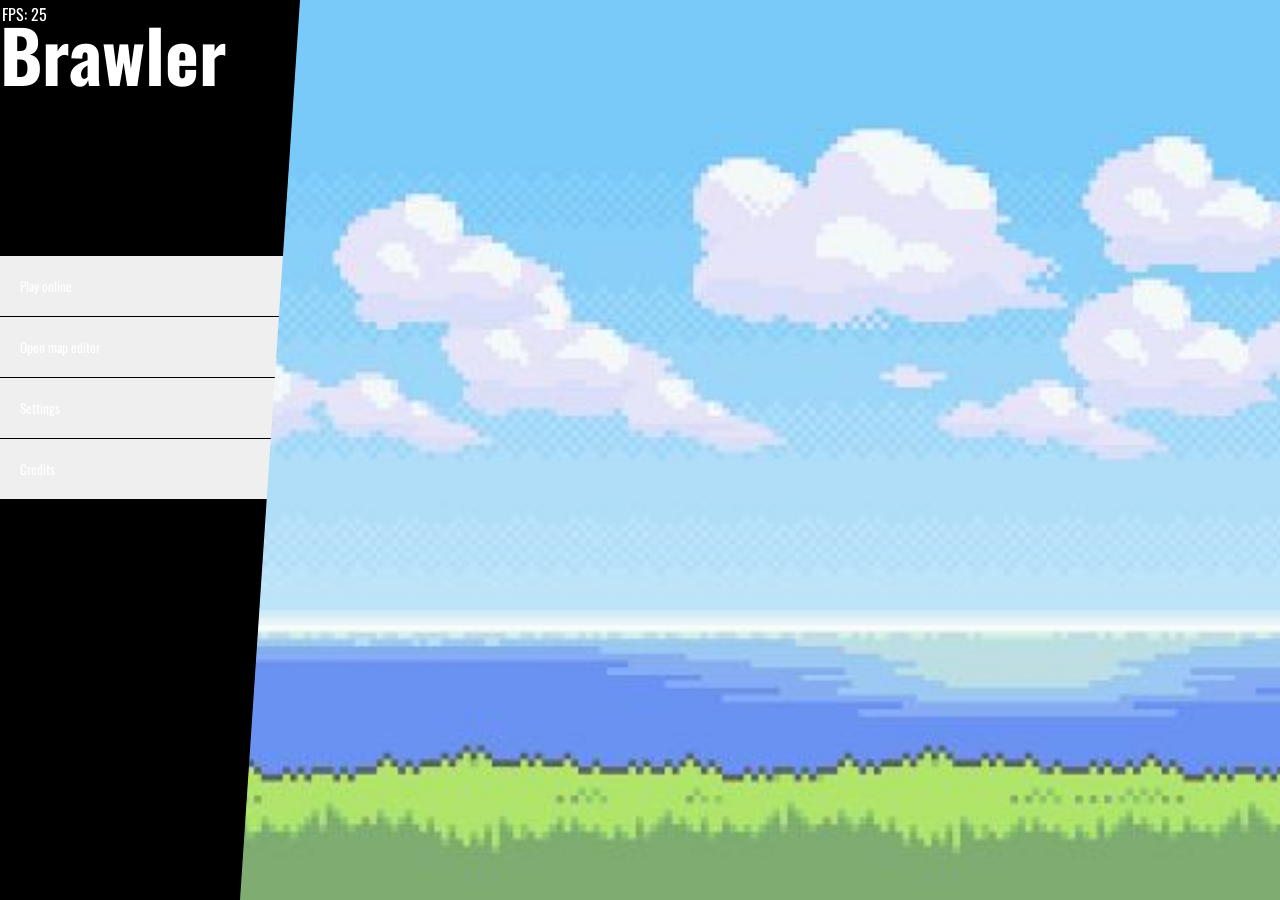
==== index.html @ 238782bf "changed test slider's range" ====
<!DOCTYPE html>
<html lang="en">
<head>
    <meta charset="UTF-8">
    <meta name="viewport" content="width=device-width, initial-scale=1.0">
    <title>Brawler</title>
    <link rel="stylesheet" href="style.css">
    <link rel="stylesheet" href="importfonts.css">
    <link rel="stylesheet" href="slider.css">

    <script src="dataset.js"></script>
    <script src="gameobject.js"></script>
    <script src="drawVector.js"></script>
    <script src="version.js"></script>
    <script src="particlesystem.js"></script>
    <script src="slider.js"></script>
</head>
<body>
    <div id="modal" style="display: none;"></div>
    <main id="mainmenucontainer">
        <h1>Brawler</h1>
        <nav id="mainmenu">
            <button onclick="mainPlayOnline()">Play online</button>
            <button onclick="alert('COMING SOON')">Open map editor</button>
            <button onclick="menuSettingsMenu()">Settings</button>
            <button onclick="mainCredits()">Credits</button>
        </nav>
        <nav id="servermenu">
            <button onclick="serverMenuPlayOfficial()"><span>Join official server</span></button>
            <button onclick="serverMenuPlayCustom()"><span>Join community server</span></button>
            <button onclick="alert('COMING SOON')"><span>Manage community servers</span></button>
        </nav>
        <nav id="officialservers" class="serverlistmenu">
            
        </nav>
        <nav id="customservers" class="serverlistmenu">
            
        </nav>
        <div id="serverdetails">
            <p id="servername"></p>
            <p id="serverregion"></p>
            <p id="preciseregion"></p>
            <p id="serveraddress"></p>
            <p id="serversecure"></p>
        </div>
        <nav id="creditsmenu">
            <ul>
                <li>gregoryk07 - coding</li>
                <li>Macedoniix - artwork</li>
            </ul>
        </nav>
        <nav id="settings">
            <button onclick="alert('COMMING SOON')"><span>Controls</span></button>
            <button onclick="alert('COMMING SOON')"><span>Sounds</span></button>
            
            <input oninput="updateSlider(this)" onchange="updateSlider(this)" label="TEST SLIDER" type="range" name="" id="" min="0" max="10" value="5">
        </nav>
        <nav id="soundsettings">
        </nav>
    </main>
    
    
    
    <div id="stats">FPS: </div>
    <div id="sprites"></div>
    <div id="chatbox">
        <div id="chatcontents"></div>
        <div id="chatinputsection">
            <input type="text" name="" id="chatmsg" onclick="openChat()">
            <input type="button" value="SEND" id="chatsendbtn" onclick="sendChatMSG()" style="cursor: pointer;">
        </div>
    </div>
</body>
    <script src="modal.js"></script>
<script src="mainmenu.js"></script>
<script src="netcode.js"></script>
<script src="input.js"></script>
<script src="main.js"></script>
</html>
---- style.css ----
*{
    font-family: Oswald, Helvetica, sans-serif;
    user-select: none;
    /* cursor: url('assets/cursor_b.png') 8 8, auto */
}
body{
    background: url(assets/backgroundpage.jpg);
    background-size: cover;
    width: 100%;
    height: 100vh;
    padding: 0;
    margin: 0;
}
#stats{
    left: 0;
    top: 0;
    position: fixed;
    z-index: 5;
    color: white;
    background-color: rgba(0, 0, 0, 0.6);
    width: fit-content;
    padding: 2px;
}
.characters{
    width: 128px;
    height: 128px;
    background-color: rgba(0, 128, 0, 0.5);
    position: fixed;
    bottom: 0;
    left: 0;
    text-align: center;
}
.sprites{
    z-index: 10
}
#modal{
    position: fixed;
    left: 25%;
    right: 25%;
    top: 25%;
    bottom: 25%;
    background-color: rgb(20, 20, 20);
    color: white;
    z-index: 10;
    padding: 20px;
    border-radius: 10px;
}
nav#mainmenu{
    padding: 20% 0;
    display: flex;
    flex-direction: column;
    align-items: center;
    text-align: left;
    gap: 1px;
    position: fixed;
    left: 0;
    top: 0;
    bottom: 0;
    /* background-color: rgb(66, 66, 66); */
    background-color: black;
    /* opacity: 0.5; */
    width: 300px;
    z-index: 3;
    clip-path: polygon(0% 0%, 0% 100%, 80% 100%, 100% 0%);

}
nav#mainmenu>button{
    text-align: left;
    width: 100%;
    color: white;
    background: linear-gradient(yellow);

    background-position: -300px 0;
    background-repeat: no-repeat;
    background-size: 300px;
    padding: 20px;
    /* cursor: url('assets/cursor2_b.png') 8 8, pointer; */
    cursor: pointer;
    transition-duration: 200ms;
    border: none;
}
nav#mainmenu>button:hover, nav#mainmenu>button.selectedMenu{
    color: black;
    background-position: 0;
    transition-duration: 400ms;
}
nav#servermenu, nav#settings{
    z-index: 2;
    padding: 20% 0;
    display: flex;
    flex-direction: column;
    align-items: center;
    text-align: left;
    gap: 1px;
    position: fixed;
    left: -160px;
    top: 0;
    bottom: 0;
    background-color: rgba(0, 0, 0, 0.5);
    /* opacity: 0.5; */
    width: 400px;
    transition-duration: 200ms;
    clip-path: polygon(15% 0%, 0% 100%, 85% 100%, 100% 0%);
}
nav#servermenu>button, nav#settings>button{
    text-align: left;
    width: 100%;
    color: white;
    background: linear-gradient(yellow);

    background-position: -450px 0;
    background-repeat: no-repeat;
    background-size: 450px;
    padding: 20px;
    /* cursor: url('assets/cursor2_b.png') 8 8, pointer; */
    cursor: pointer;
    transition-duration: 200ms;
    border: none;
}
nav#servermenu>button:hover, nav#servermenu>button.selectedMenu, nav#settings>button:hover, nav#settings>button.selectedMenu{
    color: black;
    background-position: 0;
    transition-duration: 400ms;
}
nav#servermenu>button>span, nav#settings>button>span{
    margin-left: 50px;
}
.serverlistmenu{
    z-index: 1;
    padding: 20% 0;
    display: flex;
    flex-direction: column;
    align-items: center;
    text-align: left;
    gap: 1px;
    position: fixed;
    left: 530px;
    top: 100vh;
    bottom: -100vh;
    background-color: rgba(0, 0, 0, 0.5);
    /* opacity: 0.5; */
    width: 400px;
    clip-path: polygon(15% 0%, 0% 100%, 85% 100%, 100% 0%);
    transition-duration: 200ms;
}
.serverlistmenu>button{
    text-align: left;
    width: 100%;
    color: white;
    background: linear-gradient(yellow);

    background-position: -400px 0;
    background-repeat: no-repeat;
    background-size: 400px;
    padding: 20px;
    /* cursor: url('assets/cursor2_b.png') 8 8, pointer; */
    cursor: pointer;
    transition-duration: 200ms;
    border: none;
}
.serverlistmenu>button:hover, .serverlistmenu>button.selectedMenu, nav>button.selectedMenuController{
    color: black !important;
    background-position: 0 !important;
    transition-duration: 400ms !important;
}
nav>button.selectedMenuController{
    outline: 2px white solid;
}
.serverlistmenu>button>span{
    margin-left: 50px;
}
*:focus-visible{
    outline: none;
}
main#mainmenucontainer>h1{
    color: white;
    z-index: 4;
    position: sticky;
    font-size: 450%;
    margin: 0;
}
#creditsmenu{
    z-index: 2;
    padding: 20% 0;
    display: flex;
    flex-direction: column;
    align-items: center;
    text-align: left;
    gap: 1px;
    position: fixed;
    left: -160px;
    top: 0;
    bottom: 0;
    background-color: rgba(0, 0, 0, 0.5);
    /* opacity: 0.5; */
    width: 400px;
    transition-duration: 200ms;
    clip-path: polygon(15% 0%, 0% 100%, 85% 100%, 100% 0%);
    color: white;
}
#creditsmenu>ul{
    list-style: none;
    font-size: 200%;
}
#chatbox{
    background-color: rgba(0, 0, 0, 0.7);
    width: 250px;
    height: 150px;
    bottom: 0;
    right: 0;
    position: fixed;
}
#chatinputsection{
    height: 20px;
}
#chatcontents{
    height: 130px;
    width: 250px;
    color: white;
    /* padding: 2px; */
    overflow: auto;
}
::-webkit-scrollbar{
    width: 0;
}
#chatsendbtn{
    background-color: rgba(0, 0, 0, 0.3);
    color: white;
    float: right;
    width: 40px;
    height: 20px;
    padding: 0;
    margin: 0;
    border: none;
}
#chatmsg{
    background-color: rgba(0, 0, 0, 0.3);
    color: white;
    border: none;
    width: 200px;
    height: 16px;
    float: left;
    margin: 0;
    padding: 2px 5px;
}
.nickname_nameplate{
    color: white;
    background-color: rgba(0, 0, 0, 0.7);
    transform: translateY(-30px);
    display: inline-block;
    padding: 1px;
    text-transform: uppercase;
    width: max-content;
}
#serverdetails{
    background-color: rgba(0, 0, 0, 0.5);
    top: 0;
    bottom: 0;
    right: -340px;
    width: 300px;
    height: 100vh;
    position: fixed;
    color: white;
    padding-left: 20px;
    align-items: center;
    padding-top: 30vh;
    padding-right: 20px;
    transition-duration: 200ms;
}
---- importfonts.css ----
@font-face {
    font-family: Oswald;
    src: url('fonts/Oswald-VariableFont_wght.ttf');
}
---- slider.css ----
input[type='range'] {
    -webkit-appearance: none;
    appearance: none;
    width: 100%;
    height: 10px;
    cursor: pointer;
    /* Initial state: 50% blue, 50% grey */
    background: linear-gradient(to right, yellow 50%, grey 50%);
    padding: 0px;
    margin: 25px;
    padding: 0;
    transition-duration: 200ms
  }
input[type="range"]:hover, input[type="range"].selectedMenuController{
  margin: 0 !important;
  padding: 25px 0 !important;
}

input[label]:before{
    content: attr(label);
    color: white;
    position: absolute;
    transform: translate(70px, -15px);
    text-shadow: 1px 1px 0px black, 1px -1px 0px black, -1px -1px 0px black, -1px 1px 0px black;
}
input[value]::after{
  content: attr(value);
    color: white;
    position: absolute;
    transform: translate(330px,  0px);
    text-align: right;
    text-shadow: 1px 1px 0px black, 1px -1px 0px black, -1px -1px 0px black, -1px 1px 0px black;
}

  /* Style the thumb */
  input[type='range']::-webkit-slider-thumb {
    -webkit-appearance: none;
    height: 20px;
    width: 0px;
    background: yellow;
    border: none;
  }

  input[type='range']::-moz-range-thumb {
    height: 20px;
    width: 10px;
    background: black;
    border: none;
  }
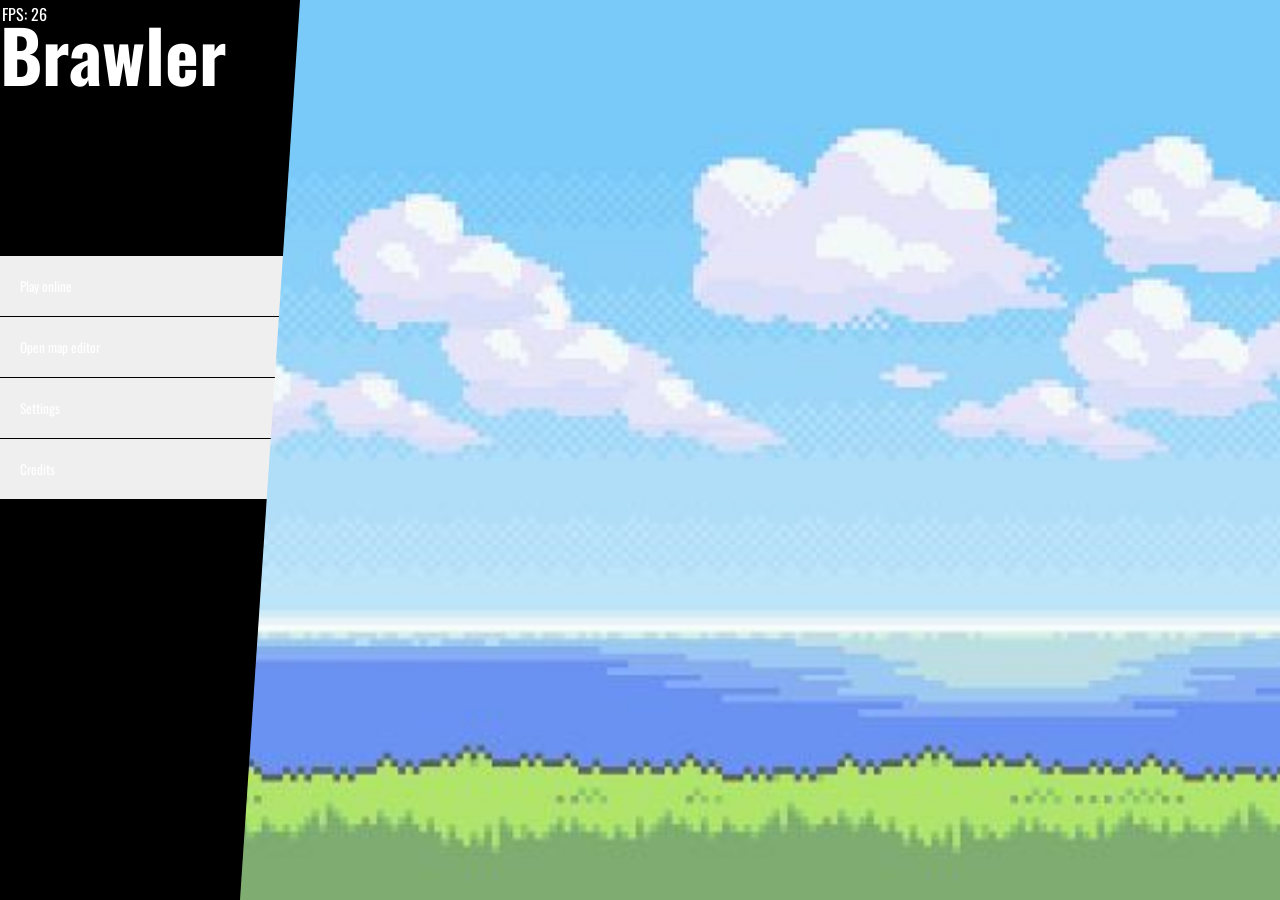
==== commit 25b713de: "changes in index.html" ====
--- a/index.html
+++ b/index.html
@@ -53,7 +53,7 @@
             <button onclick="alert('COMMING SOON')"><span>Controls</span></button>
             <button onclick="alert('COMMING SOON')"><span>Sounds</span></button>
             
-            <input oninput="updateSlider(this)" onchange="updateSlider(this)" label="TEST SLIDER" type="range" name="" id="" min="0" max="10" value="5">
+            <input oninput="updateSlider(this)" label="TEST SLIDER" type="range" name="" id="" min="0" max="10" value="5">
         </nav>
         <nav id="soundsettings">
         </nav>
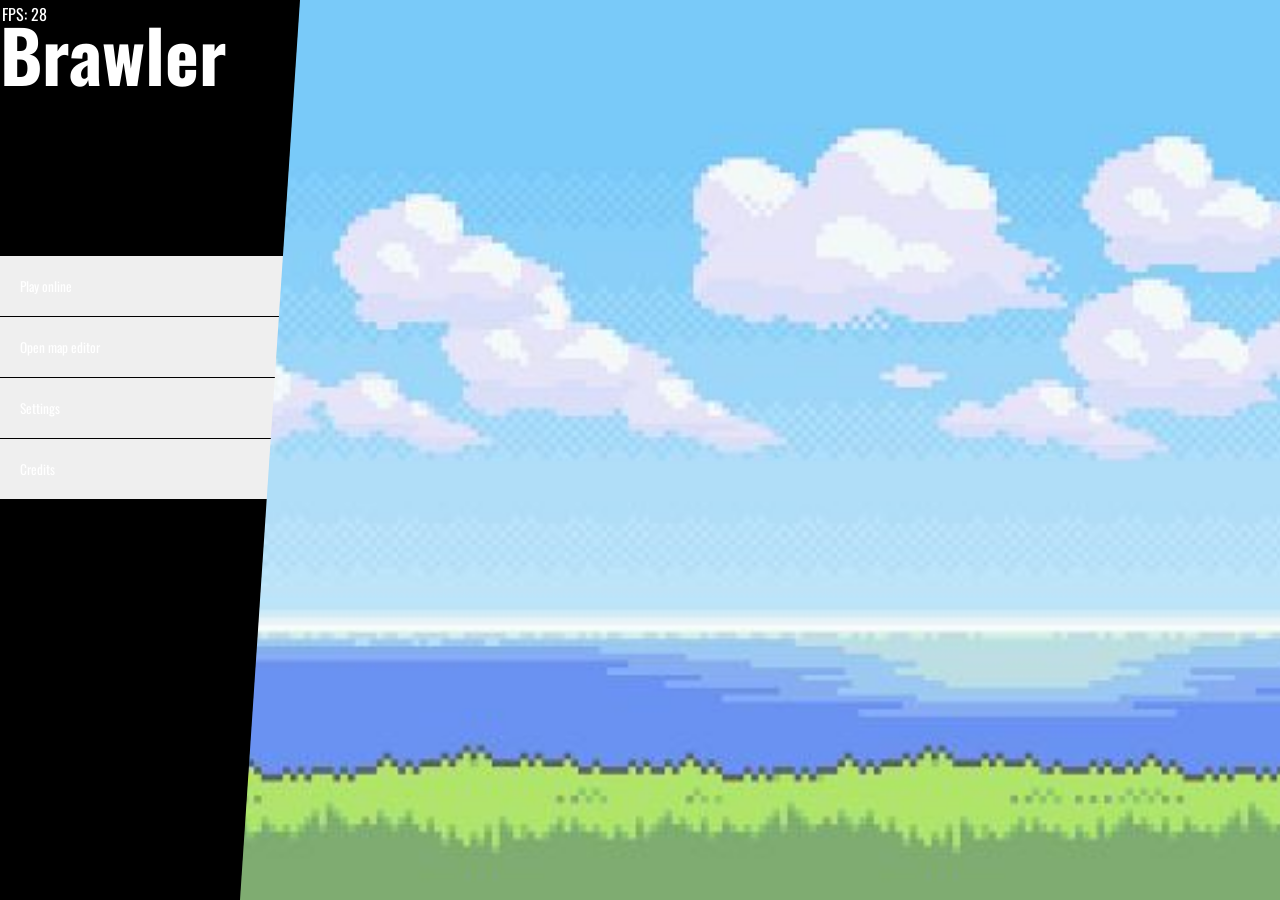
==== commit b647c289: "added option to rebind all the keybinds" ====
--- a/index.html
+++ b/index.html
@@ -50,12 +50,23 @@
             </ul>
         </nav>
         <nav id="settings">
-            <button onclick="alert('COMMING SOON')"><span>Controls</span></button>
+            <button onclick="settingsMenuControls()"><span>Controls</span></button>
             <button onclick="alert('COMMING SOON')"><span>Sounds</span></button>
             
             <input oninput="updateSlider(this)" label="TEST SLIDER" type="range" name="" id="" min="0" max="10" value="5">
         </nav>
         <nav id="soundsettings">
+        </nav>
+        <nav id="controlsettings" class="secondaryMenu">
+            <button id="btn_rebind_dpad-left" onclick="startRebind('dpad-left')"><span></span></button>
+            <button id="btn_rebind_dpad-right" onclick="startRebind('dpad-right')"><span></span></button>
+            <button id="btn_rebind_dpad-up" onclick="startRebind('dpad-up')"><span></span></button>
+            <button id="btn_rebind_dpad-down" onclick="startRebind('dpad-down')"><span></span></button>
+            <button id="btn_rebind_jump" onclick="startRebind('jump')"><span></span></button>
+            <button id="btn_rebind_throw" onclick="startRebind('throw')"><span></span></button>
+            <button id="btn_rebind_menu-back" onclick="startRebind('menu-back')"><span></span></button>
+            <button id="btn_rebind_menu-submit" onclick="startRebind('menu-submit')"><span></span></button>
+            <button id="btn_rebind_open-chat" onclick="startRebind('open-chat')"><span></span></button>
         </nav>
     </main>
     
--- a/style.css
+++ b/style.css
@@ -125,7 +125,7 @@
 nav#servermenu>button>span, nav#settings>button>span{
     margin-left: 50px;
 }
-.serverlistmenu{
+.serverlistmenu, .secondaryMenu{
     z-index: 1;
     padding: 20% 0;
     display: flex;
@@ -143,7 +143,7 @@
     clip-path: polygon(15% 0%, 0% 100%, 85% 100%, 100% 0%);
     transition-duration: 200ms;
 }
-.serverlistmenu>button{
+.serverlistmenu>button, .secondaryMenu>button{
     text-align: left;
     width: 100%;
     color: white;
@@ -158,7 +158,7 @@
     transition-duration: 200ms;
     border: none;
 }
-.serverlistmenu>button:hover, .serverlistmenu>button.selectedMenu, nav>button.selectedMenuController{
+.serverlistmenu>button:hover, .serverlistmenu>button.selectedMenu, nav>button.selectedMenuController, .secondaryMenu>button.selectedMenu, .secondaryMenu>button:hover, .secondaryMenu>button.selectedMenuController{
     color: black !important;
     background-position: 0 !important;
     transition-duration: 400ms !important;
@@ -166,7 +166,7 @@
 nav>button.selectedMenuController{
     outline: 2px white solid;
 }
-.serverlistmenu>button>span{
+.serverlistmenu>button>span, .secondaryMenu>button>span{
     margin-left: 50px;
 }
 *:focus-visible{
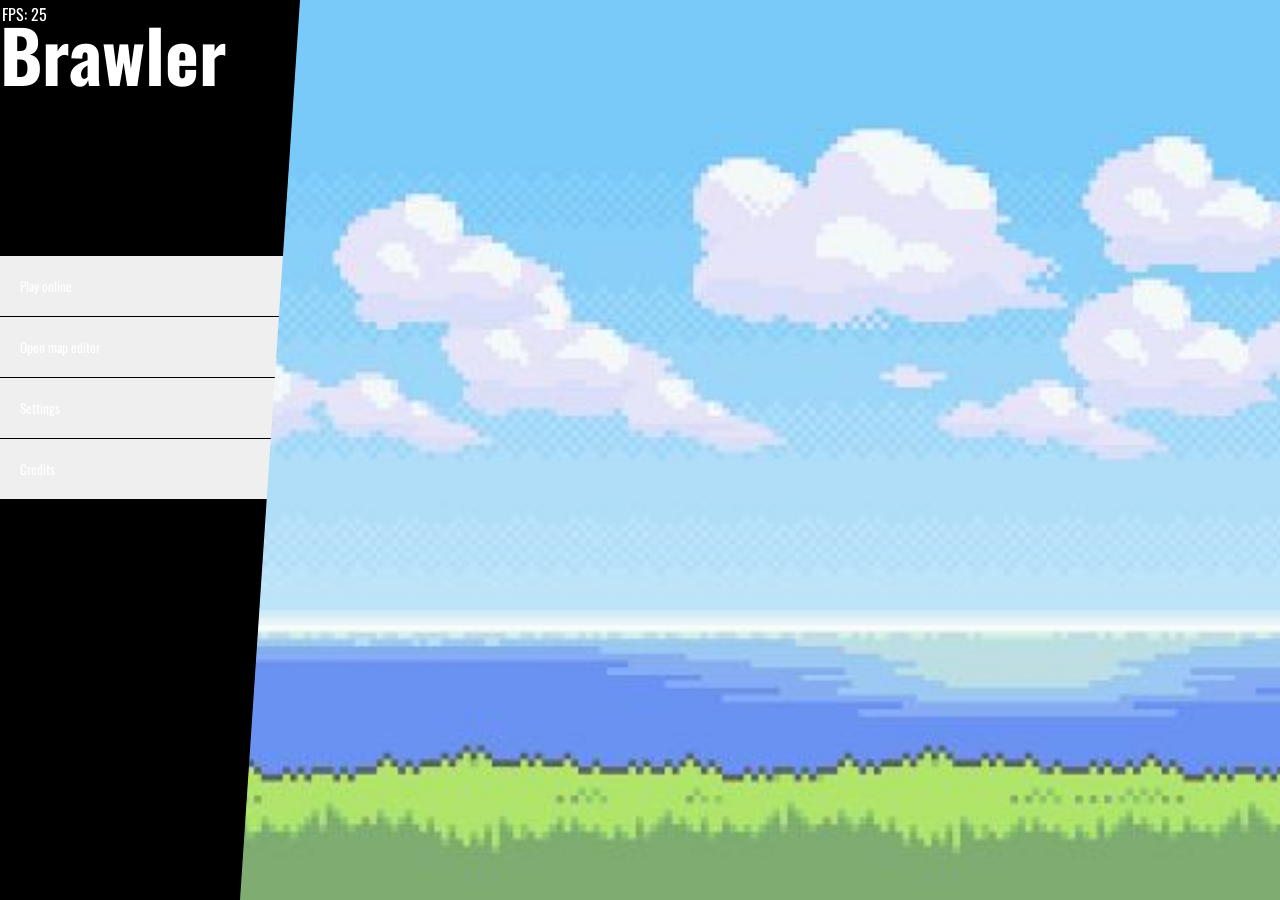
==== commit efbb7ef6: "user can now change the nickname, nicknames and keyboard keybinds are being saved using cookies, sho" ====
--- a/index.html
+++ b/index.html
@@ -52,8 +52,9 @@
         <nav id="settings">
             <button onclick="settingsMenuControls()"><span>Controls</span></button>
             <button onclick="alert('COMMING SOON')"><span>Sounds</span></button>
+            <button id="changenicknamebtn" onclick="setNicknameModal()"><span>Update nickname</span></button>
             
-            <input oninput="updateSlider(this)" label="TEST SLIDER" type="range" name="" id="" min="0" max="10" value="5">
+            <!-- <input oninput="updateSlider(this)" label="TEST SLIDER" type="range" name="" id="" min="0" max="10" value="5"> -->
         </nav>
         <nav id="soundsettings">
         </nav>
@@ -86,5 +87,6 @@
 <script src="mainmenu.js"></script>
 <script src="netcode.js"></script>
 <script src="input.js"></script>
+<script src="settings.js"></script>
 <script src="main.js"></script>
 </html>
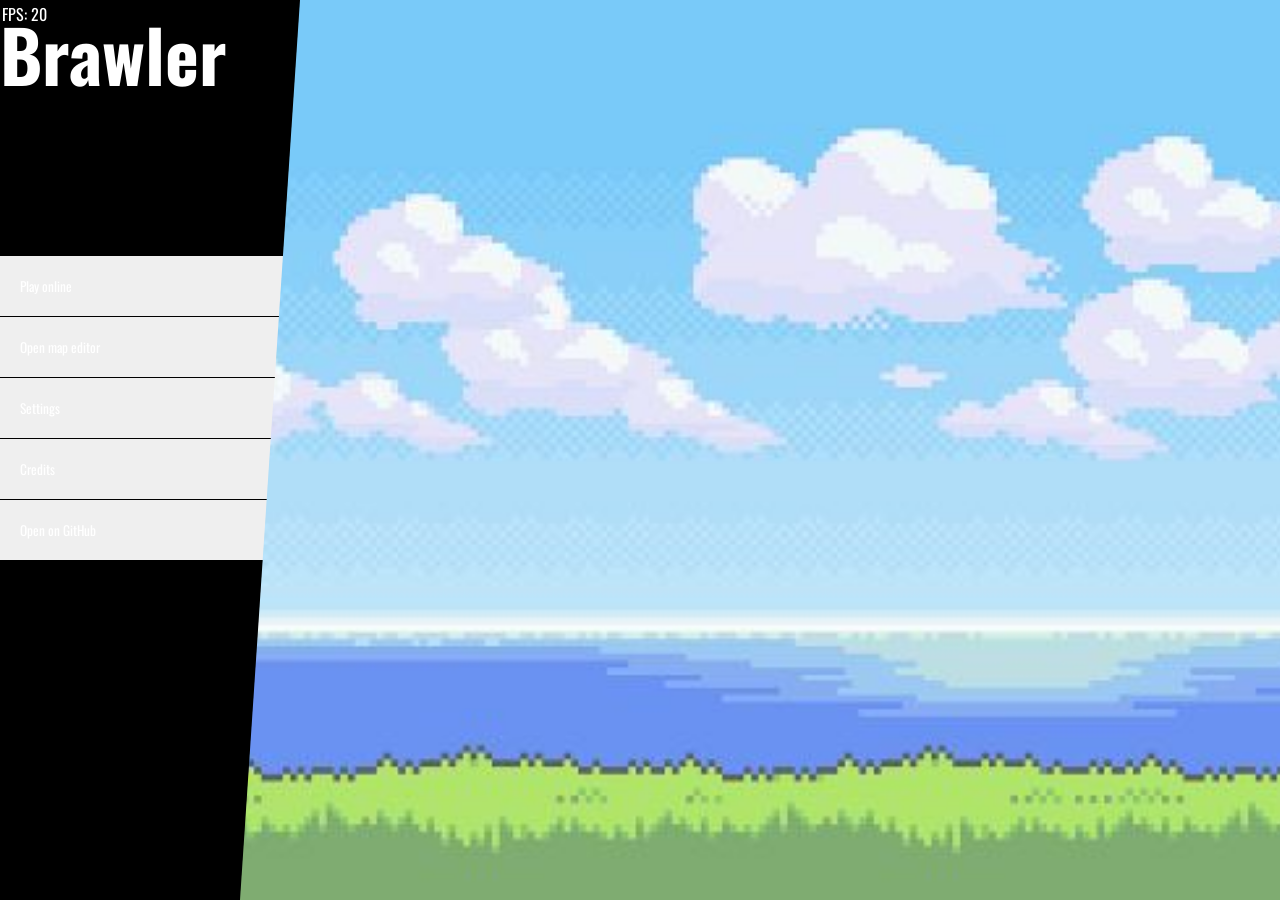
==== commit 9b15293e: "added "Open on GitHub" button in main menu" ====
--- a/index.html
+++ b/index.html
@@ -24,6 +24,7 @@
             <button onclick="alert('COMING SOON')">Open map editor</button>
             <button onclick="menuSettingsMenu()">Settings</button>
             <button onclick="mainCredits()">Credits</button>
+            <button onclick="window.open('https://github.com/gregoryk07/brawler')">Open on GitHub</button>
         </nav>
         <nav id="servermenu">
             <button onclick="serverMenuPlayOfficial()"><span>Join official server</span></button>
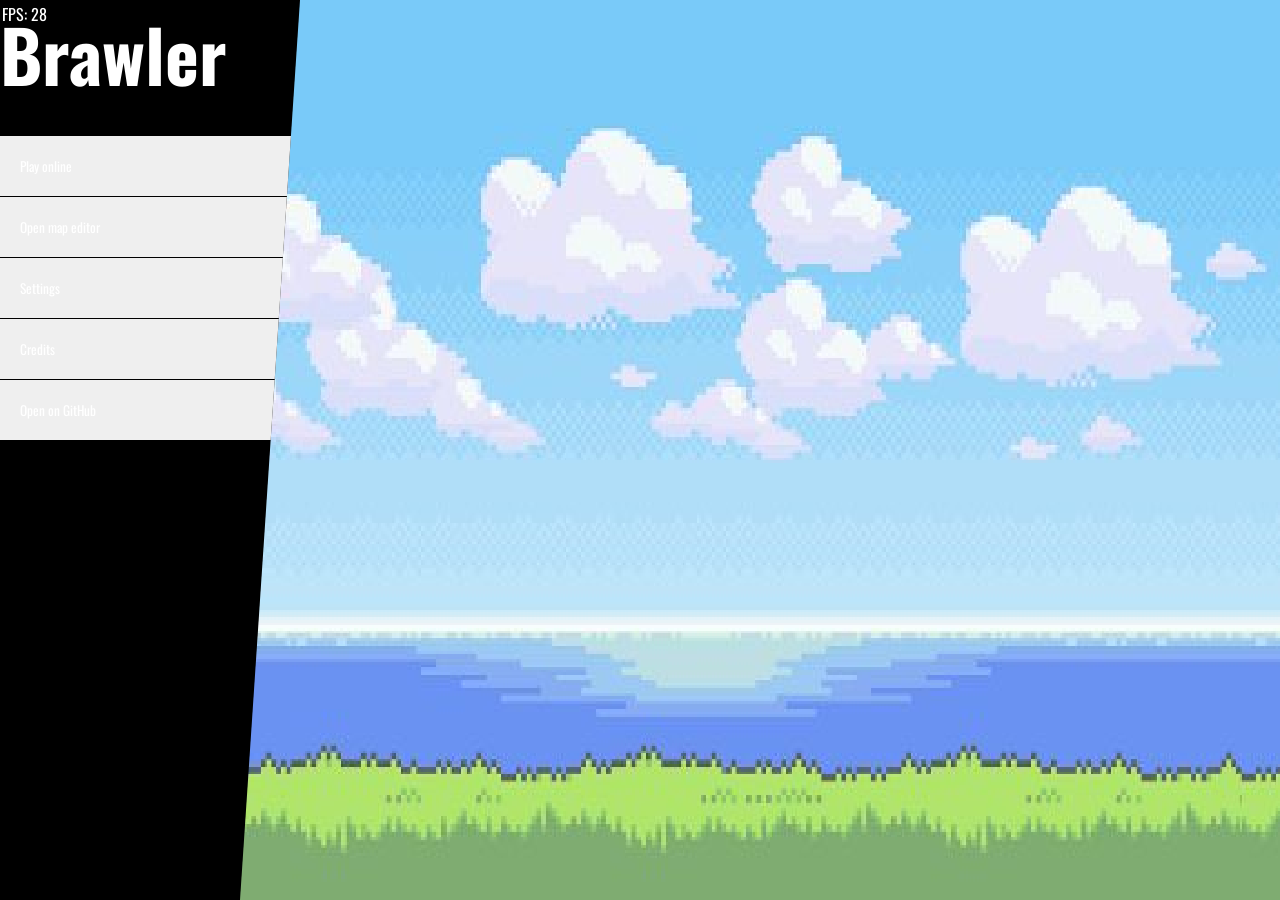
==== commit 54c107c2: "context2d update" ====
--- a/index.html
+++ b/index.html
@@ -8,6 +8,7 @@
     <link rel="stylesheet" href="importfonts.css">
     <link rel="stylesheet" href="slider.css">
 
+    <script src="loader.js"></script>
     <script src="dataset.js"></script>
     <script src="gameobject.js"></script>
     <script src="drawVector.js"></script>
@@ -76,6 +77,7 @@
     
     <div id="stats">FPS: </div>
     <div id="sprites"></div>
+    <canvas id="main_canvas" style="position: fixed; left: 0; top: 0;"></canvas>
     <div id="chatbox">
         <div id="chatcontents"></div>
         <div id="chatinputsection">
--- a/style.css
+++ b/style.css
@@ -4,7 +4,7 @@
     /* cursor: url('assets/cursor_b.png') 8 8, auto */
 }
 body{
-    background: url(assets/backgroundpage.jpg);
+    /* background: url(assets/backgroundpage.jpg); */
     background-size: cover;
     width: 100%;
     height: 100vh;
@@ -266,4 +266,7 @@
     padding-top: 30vh;
     padding-right: 20px;
     transition-duration: 200ms;
+}
+#mainmenucontainer nav button{
+    transform: translateY(-120px);
 }
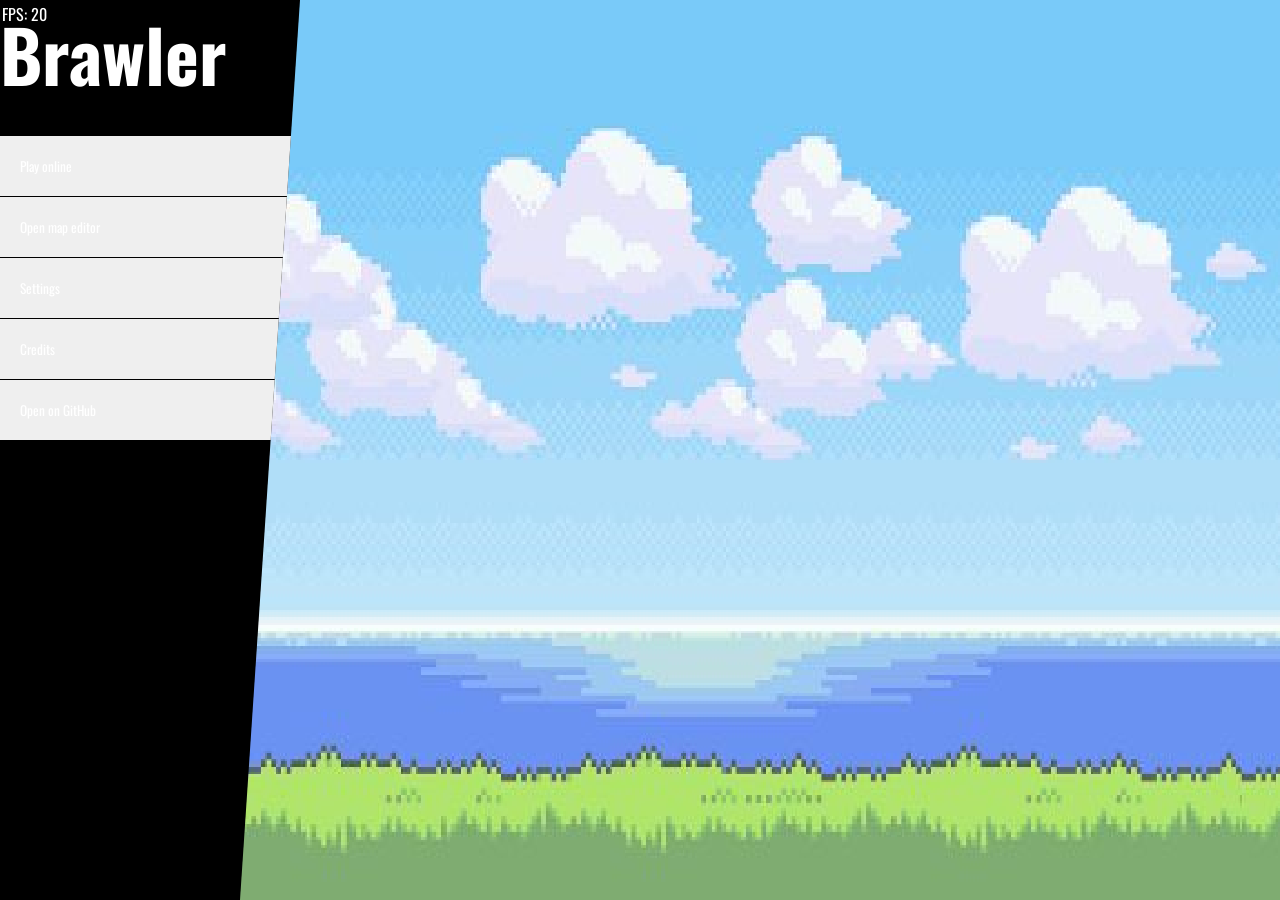
==== commit 1d4429c4: "added an option to create a test enviroment to automatically connect to a chosen server, added pause" ====
--- a/index.html
+++ b/index.html
@@ -55,6 +55,9 @@
             <button onclick="settingsMenuControls()"><span>Controls</span></button>
             <button onclick="alert('COMMING SOON')"><span>Sounds</span></button>
             <button id="changenicknamebtn" onclick="setNicknameModal()"><span>Update nickname</span></button>
+            <button style="border: solid black 2px; font-size: large;"><span>DEVELOPER SETTINGS</span></button>
+            <button onclick="testEnviroment.activate()"><span>ACTIVATE TEST ENVIROMENT</span></button>
+            <button onclick="testEnviroment.deactivate()"><span>DEACTIVATE TEST ENVIROMENT</span></button>
             
             <!-- <input oninput="updateSlider(this)" label="TEST SLIDER" type="range" name="" id="" min="0" max="10" value="5"> -->
         </nav>
@@ -85,6 +88,19 @@
             <input type="button" value="SEND" id="chatsendbtn" onclick="sendChatMSG()" style="cursor: pointer;">
         </div>
     </div>
+    <div id="pausemenucontainer" hidden>
+        <nav id="pausemenu">
+            <h2>Pause Menu</h2>
+            <div id="pausemenubtns">
+                <button onclick="hidePauseMenu()"><span>Resume</span></button>
+                <button onclick="setNicknameModal()"><span>Change nickname</span></button>
+                <button onclick="disconnectFromServer()"><span>Disconnect</span></button>
+            <button style="border: solid black 2px; font-size: large;"><span>DEVELOPER SETTINGS</span></button>
+            <button onclick="testEnviroment.activate()"><span>ACTIVATE TEST ENVIROMENT</span></button>
+            <button onclick="testEnviroment.deactivate()"><span>DEACTIVATE TEST ENVIROMENT</span></button>
+            </div>
+        </nav>
+    </div>
 </body>
     <script src="modal.js"></script>
 <script src="mainmenu.js"></script>
--- a/style.css
+++ b/style.css
@@ -269,4 +269,45 @@
 }
 #mainmenucontainer nav button{
     transform: translateY(-120px);
+}
+#pausemenucontainer{
+    background-color: rgba(0, 0, 0, 0.2);
+    position: fixed;
+    left: 0;
+    right: 0;
+    top: 0;
+    bottom: 0;
+}
+#pausemenucontainer>nav{
+    background-color: rgba(0, 0, 0, 0.6);
+    margin: auto;
+    text-align: center;
+    top: 0;
+    bottom: 0;
+    left: calc((100% - 400px) / 2);
+    right: calc((100% - 400px) / 2);
+    position: fixed;
+    color: white;
+}
+#pausemenucontainer>nav>h2{
+    margin: 35% 0
+}
+#pausemenucontainer>nav>div{
+    display: flex;
+    flex-direction: column;
+}
+#pausemenucontainer>nav>div>button{
+    height: 60px;
+    background: linear-gradient(yellow);
+    background-size: 100% 60px;
+    border: none;
+    background-repeat: no-repeat;
+    background-position: -400px;
+    transition-duration: 200ms;
+    color: white;
+    cursor: pointer;
+}
+#pausemenucontainer>nav>div>button:hover, #pausemenucontainer>nav>div>button.selectedMenuController{
+    background-position: 0;
+    color: black;
 }
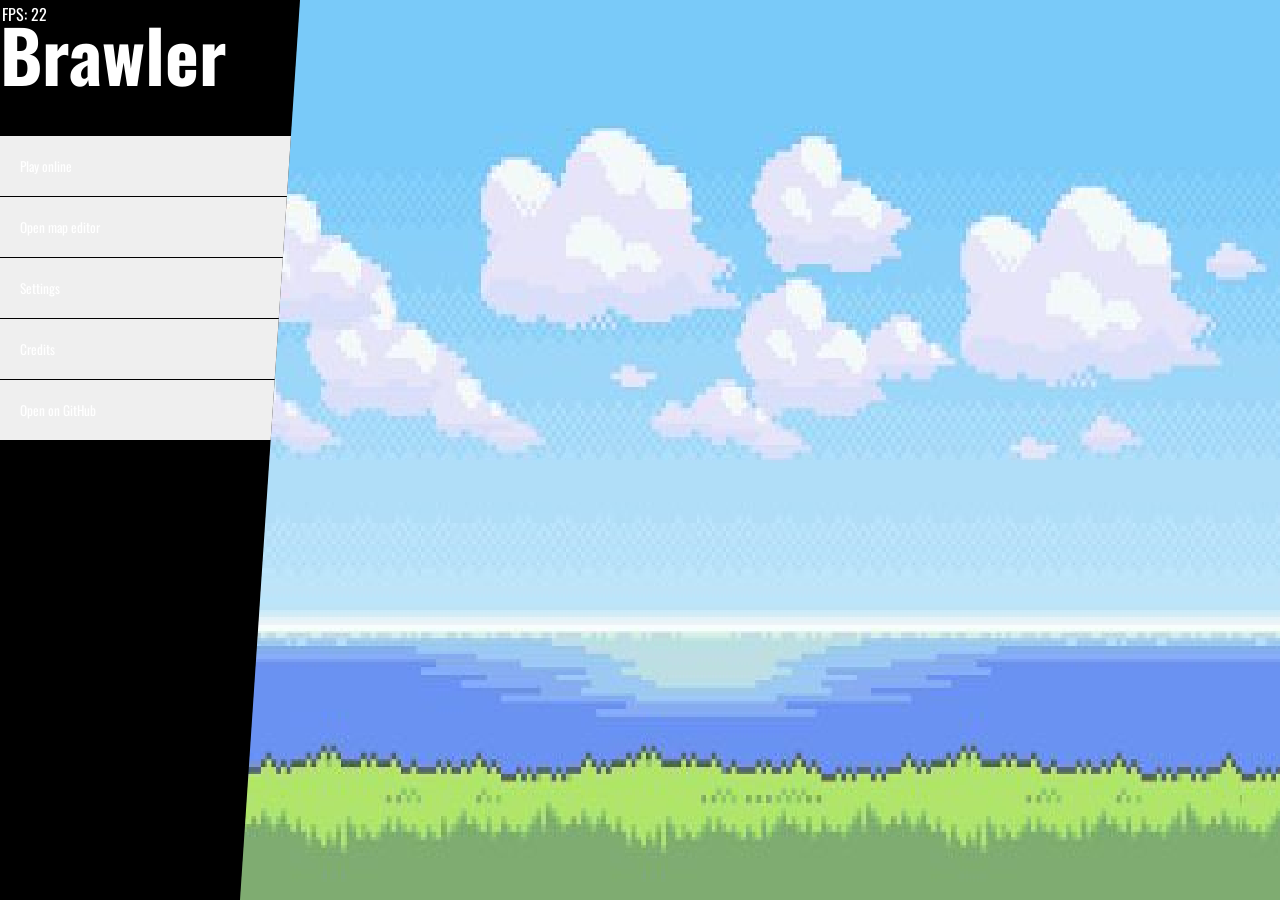
==== commit 8abe088a: "added option to toggle fullscreen" ====
--- a/index.html
+++ b/index.html
@@ -54,6 +54,7 @@
         <nav id="settings">
             <button onclick="settingsMenuControls()"><span>Controls</span></button>
             <button onclick="alert('COMMING SOON')"><span>Sounds</span></button>
+            <button onclick="toggleFullscreen()"><span>Toggle fullscreen</span></button>
             <button id="changenicknamebtn" onclick="setNicknameModal()"><span>Update nickname</span></button>
             <button style="border: solid black 2px; font-size: large;"><span>DEVELOPER SETTINGS</span></button>
             <button onclick="testEnviroment.activate()"><span>ACTIVATE TEST ENVIROMENT</span></button>
